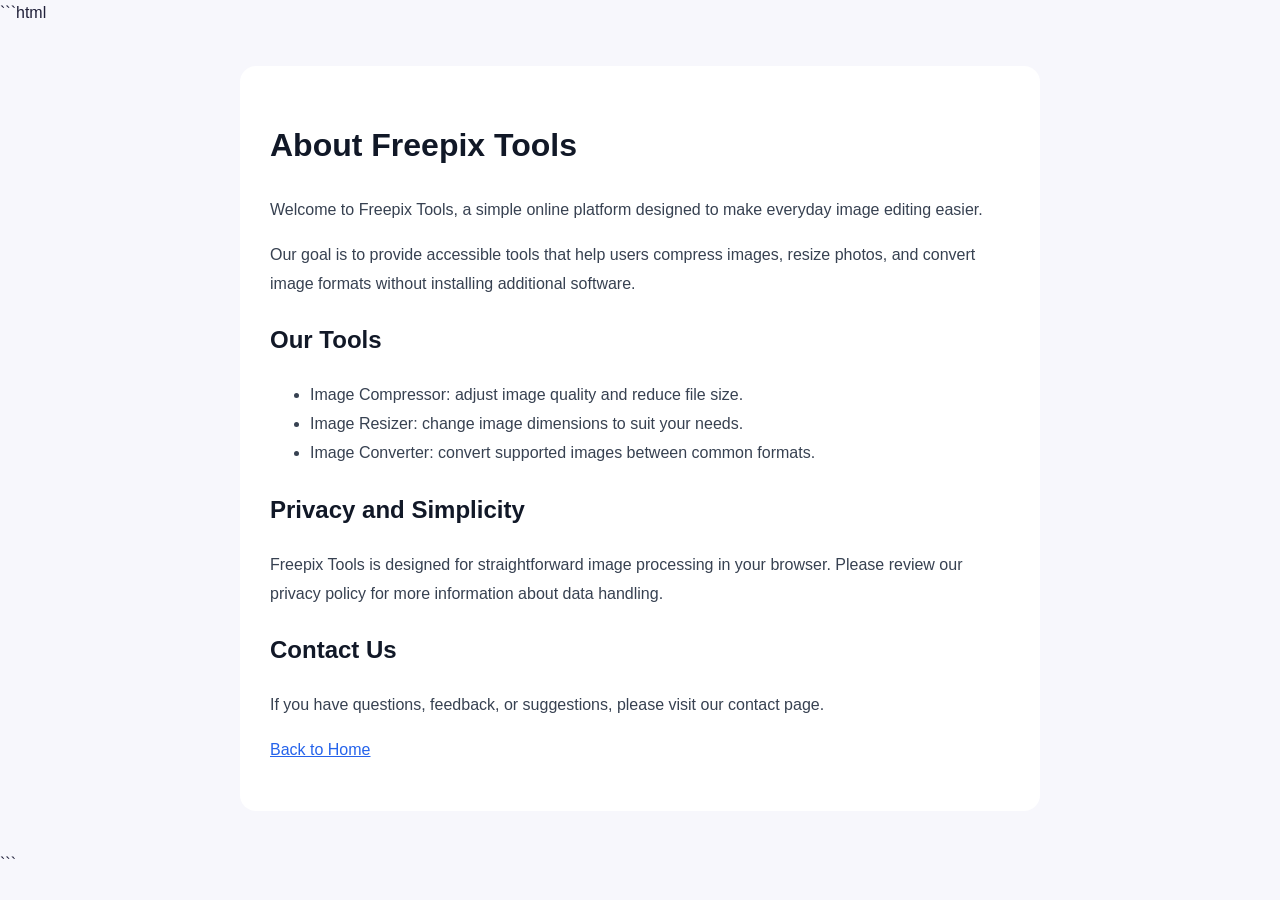
==== about.html @ cf190133 "Add files via upload" ====
```html
<!DOCTYPE html>
<html lang="en">
<head>
  <meta charset="UTF-8">
  <meta name="viewport" content="width=device-width, initial-scale=1.0">
  <title>About Us - Freepix Tools</title>
  <meta name="description" content="Learn about Freepix Tools, a simple online platform for compressing, resizing, and converting images.">
  <link rel="stylesheet" href="style.css">
  <style>
    .page-content {
      max-width: 800px;
      margin: 40px auto;
      padding: 30px;
      background: white;
      color: #374151;
      border-radius: 16px;
      line-height: 1.8;
    }
    .page-content h1, .page-content h2 {
      color: #111827;
    }
    .page-content a {
      color: #2563eb;
    }
  </style>
</head>
<body>
  <main class="page-content">
    <h1>About Freepix Tools</h1>

    <p>Welcome to Freepix Tools, a simple online platform designed to make everyday image editing easier.</p>

    <p>Our goal is to provide accessible tools that help users compress images, resize photos, and convert image formats without installing additional software.</p>

    <h2>Our Tools</h2>
    <ul>
      <li>Image Compressor: adjust image quality and reduce file size.</li>
      <li>Image Resizer: change image dimensions to suit your needs.</li>
      <li>Image Converter: convert supported images between common formats.</li>
    </ul>

    <h2>Privacy and Simplicity</h2>
    <p>Freepix Tools is designed for straightforward image processing in your browser. Please review our privacy policy for more information about data handling.</p>

    <h2>Contact Us</h2>
    <p>If you have questions, feedback, or suggestions, please visit our contact page.</p>

    <p><a href="index.html">Back to Home</a></p>
  </main>
</body>
</html>
```
---- style.css ----
:root {
  --purple: #6754e8;
  --ink: #202039;
  --muted: #77788b;
  --line: #e7e7f0;
  --bg: #f7f7fc;
}

* {
  box-sizing: border-box;
}

body {
  margin: 0;
  background: var(--bg);
  color: var(--ink);
  font-family: Arial, Helvetica, sans-serif;
  line-height: 1.6;
}

button, input, select {
  font: inherit;
}

button, a, label {
  -webkit-tap-highlight-color: transparent;
}

.header {
  max-width: 1080px;
  margin: auto;
  padding: 22px 20px;
  display: flex;
  justify-content: space-between;
  align-items: center;
  gap: 16px;
}

.logo {
  font-size: 22px;
  font-weight: 800;
  letter-spacing: -1px;
  color: var(--ink);
  text-decoration: none;
}

.logo span, .hero h1 span {
  color: var(--purple);
}

.privacy {
  font-size: 12px;
  color: var(--muted);
}

.container {
  max-width: 900px;
  margin: auto;
  padding: 0 20px;
}

.hero {
  text-align: center;
  padding: 46px 0 32px;
}

.eyebrow {
  color: var(--purple);
  font-size: 11px;
  font-weight: 800;
  letter-spacing: 2px;
}

.hero h1 {
  font-size: clamp(38px, 7vw, 62px);
  line-height: 1.12;
  letter-spacing: -2px;
  margin: 14px 0;
}

.intro {
  max-width: 550px;
  margin: auto;
  color: var(--muted);
  font-size: 16px;
}

.workspace {
  background: white;
  border: 1px solid var(--line);
  border-radius: 18px;
  padding: 24px;
  box-shadow: 0 12px 35px #25234b08;
}

.tabs {
  display: flex;
  gap: 8px;
  padding: 5px;
  background: #f3f3fa;
  border-radius: 12px;
  margin-bottom: 22px;
}

.tab {
  flex: 1;
  border: 0;
  background: transparent;
  color: var(--muted);
  border-radius: 9px;
  padding: 11px 8px;
  font-weight: 700;
  cursor: pointer;
}

.tab.active {
  background: white;
  color: var(--purple);
  box-shadow: 0 2px 8px #25234b10;
}

.upload {
  display: flex;
  flex-direction: column;
  align-items: center;
  text-align: center;
  gap: 7px;
  padding: 32px 12px;
  border: 2px dashed #d8d3f8;
  border-radius: 14px;
  background: #fbfaff;
  cursor: pointer;
}

.upload:hover {
  border-color: var(--purple);
  background: #f8f6ff;
}

.upload-icon {
  display: grid;
  place-items: center;
  width: 44px;
  height: 44px;
  border-radius: 13px;
  background: #eeebff;
  color: var(--purple);
  font-size: 27px;
  font-weight: bold;
}

.upload strong {
  font-size: 17px;
}

.upload span:not(.upload-icon),
.upload small {
  color: var(--muted);
  font-size: 12px;
}

.settings {
  display: grid;
  grid-template-columns: repeat(2, minmax(0, 1fr));
  gap: 16px;
  margin-top: 22px;
}

.field label {
  display: block;
  font-weight: 700;
  font-size: 13px;
  margin-bottom: 7px;
}

.field select,
.field input[type="number"] {
  width: 100%;
  min-height: 43px;
  padding: 9px 11px;
  border: 1px solid var(--line);
  border-radius: 9px;
  background: white;
  color: var(--ink);
}

.field input[type="range"] {
  width: 100%;
  accent-color: var(--purple);
  margin-top: 12px;
}

.check {
  display: flex;
  align-items: center;
  gap: 8px;
  font-size: 13px;
}

.check input {
  accent-color: var(--purple);
}

.hidden {
  display: none !important;
}

.actions {
  display: flex;
  flex-wrap: wrap;
  gap: 10px;
  margin-top: 22px;
}

.button {
  display: inline-flex;
  align-items: center;
  justify-content: center;
  border: 0;
  border-radius: 10px;
  padding: 12px 18px;
  font-weight: 700;
  font-size: 14px;
  text-decoration: none;
  cursor: pointer;
  transition: background .15s;
}

.primary {
  background: var(--purple);
  color: white;
}

.primary:hover {
  background: #5442d1;
}

.primary:disabled {
  background: #aaa5d5;
  cursor: not-allowed;
}

.secondary {
  background: #f0eff8;
  color: #45435f;
}

.status {
  color: var(--muted);
  font-size: 12px;
  overflow-wrap: anywhere;
  margin-top: 16px;
}

.result {
  border-top: 1px solid var(--line);
  margin-top: 24px;
  padding-top: 20px;
}

.result h2 {
  font-size: 20px;
}

.preview-grid {
  display: grid;
  grid-template-columns: repeat(2, minmax(0, 1fr));
  gap: 14px;
}

.preview-card {
  min-width: 0;
  padding: 13px;
  background: #f8f8fc;
  border-radius: 12px;
}

.preview-card h3 {
  font-size: 13px;
  margin: 0 0 12px;
}

.preview-card img {
  display: block;
  width: 100%;
  max-height: 280px;
  object-fit: contain;
}

.preview-card p {
  color: var(--muted);
  font-size: 11px;
  overflow-wrap: anywhere;
}

.download {
  margin-top: 16px;
}

.features {
  display: grid;
  grid-template-columns: repeat(3, minmax(0, 1fr));
  gap: 20px;
  padding: 42px 0;
}

.features article {
  padding: 5px;
}

.features article > span {
  font-size: 23px;
}

.features h2 {
  font-size: 15px;
  margin: 8px 0;
}

.features p {
  color: var(--muted);
  font-size: 12px;
  margin: 0;
}

footer {
  border-top: 1px solid var(--line);
  padding: 20px 0 30px;
  display: flex;
  justify-content: space-between;
  gap: 12px;
  flex-wrap: wrap;
  color: var(--muted);
  font-size: 11px;
}

footer p {
  margin: 0;
}

@media (max-width: 600px) {
  .header {
    padding: 16px;
  }

  .logo {
    font-size: 19px;
  }

  .privacy {
    font-size: 10px;
  }

  .container {
    padding: 0 12px;
  }

  .hero {
    padding: 35px 5px 25px;
  }

  .hero h1 {
    letter-spacing: -1px;
  }

  .workspace {
    padding: 15px;
  }

  .upload {
    padding: 25px 10px;
  }

  .settings,
  .preview-grid {
    grid-template-columns: 1fr;
  }

  .actions .button {
    flex: 1;
  }

  .features {
    grid-template-columns: 1fr;
    gap: 18px;
    padding: 30px 5px;
  }
}```css
/* SEO Content */
.seo-content {
  max-width: 900px;
  margin: 50px auto 30px;
  padding: 30px;
  background: #ffffff;
  border: 1px solid #e5e7eb;
  border-radius: 16px;
  color: #374151;
  line-height: 1.8;
}

.seo-content h2 {
  margin-top: 24px;
  margin-bottom: 10px;
  color: #111827;
  font-size: 22px;
}

.seo-content h2:first-child {
  margin-top: 0;
}

.seo-content p {
  margin-bottom: 16px;
  font-size: 15px;
}

@media (max-width: 600px) {
  .seo-content {
    margin: 30px 12px;
    padding: 20px;
  }

  .seo-content h2 {
    font-size: 19px;
  }
}
```
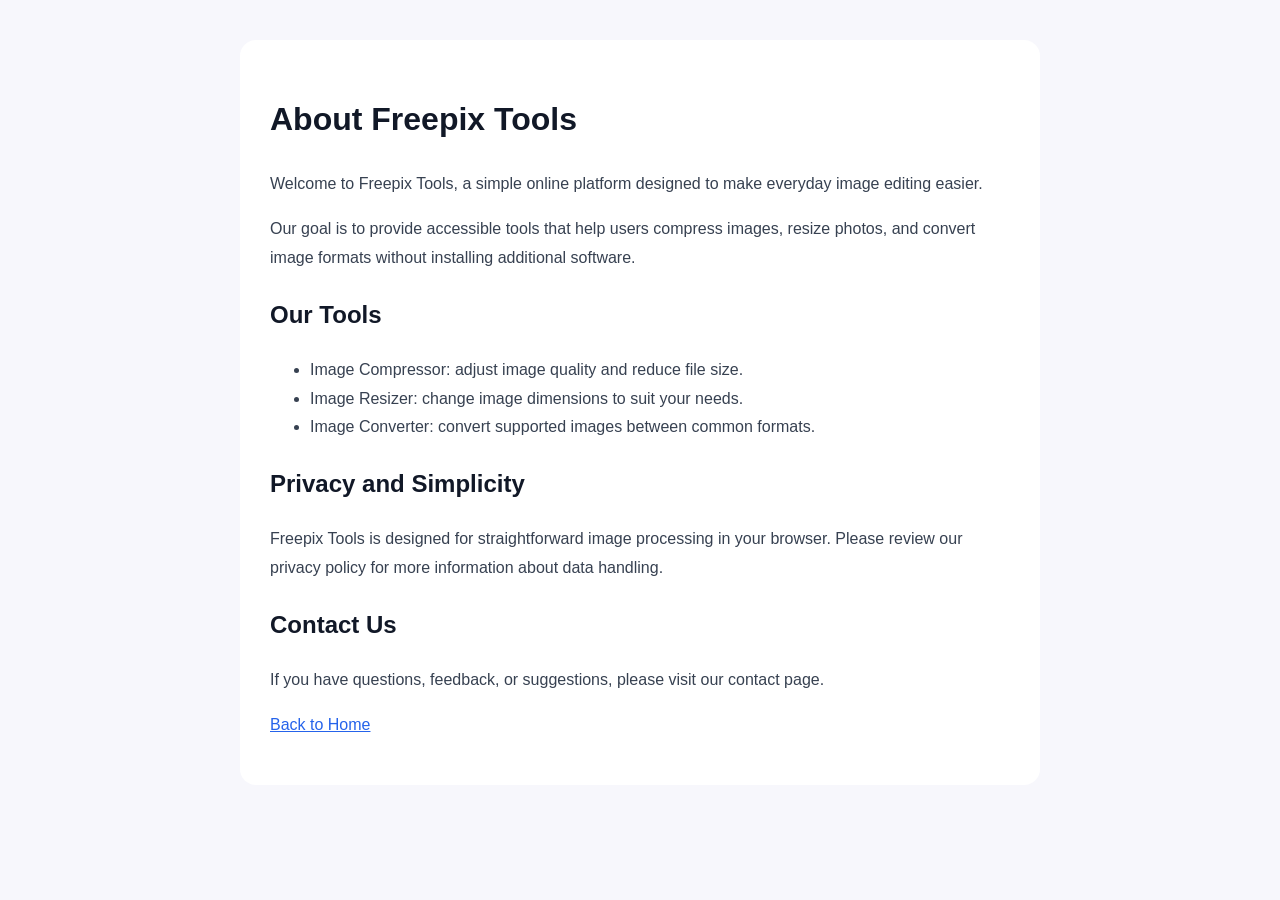
==== commit bb34c7ce: "Restore about.html with original content" ====
--- a/about.html
+++ b/about.html
@@ -1,4 +1,3 @@
-```html
 <!DOCTYPE html>
 <html lang="en">
 <head>
@@ -49,5 +48,3 @@
     <p><a href="index.html">Back to Home</a></p>
   </main>
 </body>
-</html>
-```
--- a/style.css
+++ b/style.css
@@ -424,4 +424,35 @@
     font-size: 19px;
   }
 }
+``````css
+.site-footer {
+  max-width: 900px;
+  margin: 40px auto 0;
+  padding: 25px 16px;
+  text-align: center;
+  border-top: 1px solid #e5e7eb;
+  color: #6b7280;
+  font-size: 14px;
+}
+
+.site-footer nav {
+  display: flex;
+  justify-content: center;
+  flex-wrap: wrap;
+  gap: 20px;
+  margin-bottom: 14px;
+}
+
+.site-footer a {
+  color: #2563eb;
+  text-decoration: none;
+}
+
+.site-footer a:hover {
+  text-decoration: underline;
+}
+
+.site-footer p {
+  margin: 0;
+}
 ```
